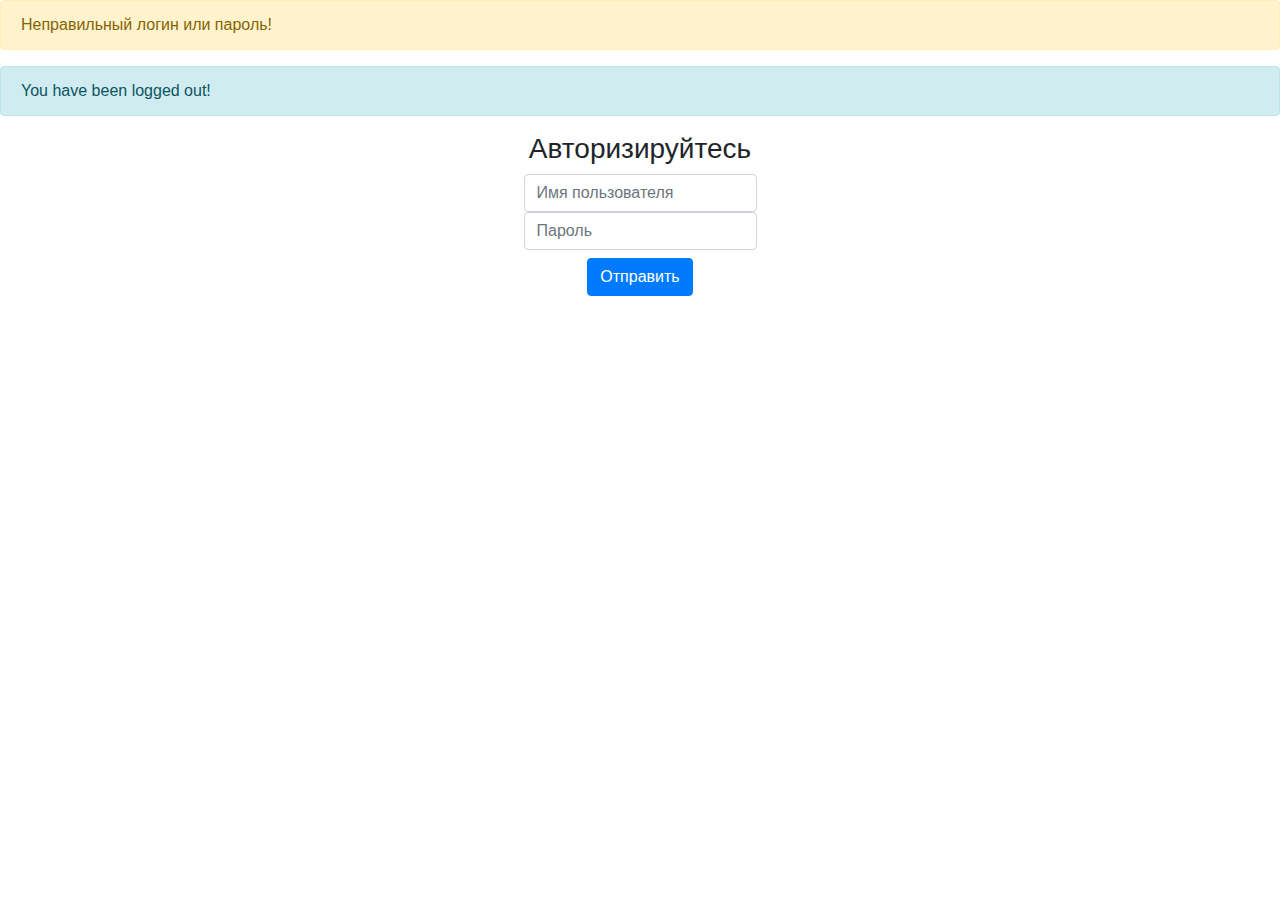
==== src/main/resources/templates/index.html @ 5f416e30 "30/03/2020 (3)" ====
<!DOCTYPE html>
<html xmlns="http://www.w3.org/1999/xhtml" xmlns:th="http://www.thymeleaf.org" xmlns:sec="http://www.w3.org/1999/xhtml">
<meta charset="UTF-8">

<head>
    <meta name="viewport" content="width=device-width, initial-scale=1, shrink-to-fit=no">

    <!-- Bootstrap CSS -->
    <link rel="stylesheet" href="https://stackpath.bootstrapcdn.com/bootstrap/4.3.1/css/bootstrap.min.css" integrity="sha384-ggOyR0iXCbMQv3Xipma34MD+dH/1fQ784/j6cY/iJTQUOhcWr7x9JvoRxT2MZw1T" crossorigin="anonymous">

    <title>Authorization</title>
</head>

<body>
<!--    <div th:insert="~{fragments/navbar :: navbar}"></div>-->

    <div class="alert alert-warning" role="alert" th:if="${param.error}">
        Неправильный логин или пароль!
    </div>

    <div class="alert alert-info" role="alert" th:if="${param.logout}">
        You have been logged out!
    </div>

    <div class="container h-100">
            <div class="col-6 mx-auto">
                <span class="align-middle">
                    <div class="form-row justify-content-center foot-marg">
                        <h3>Авторизируйтесь</h3>
                    </div>
                    <form th:action="@{/index}" method="post">
                        <div class="form-row justify-content-center foot-marg">
                            <div class="col-auto">
                                <input type="text" class="form-control" name="username"
                                       id="formGroupUsernameInput" placeholder="Имя пользователя"/>
                            </div>
                        </div>
                        <div class="form-row justify-content-center foot-marg">
                            <div class="col-auto">
                                <input type="text" class="form-control" name="password"
                                       id="formGroupPasswordInput" placeholder="Пароль"/>
                            </div>
                        </div>
                        <div class="form-row justify-content-center foot-marg">
                            <button type="submit" class="btn btn-primary mt-2">Отправить</button>
                        </div>
                    </form>
                </span>
        </div>
    </div>

    <script src="https://code.jquery.com/jquery-3.3.1.slim.min.js" integrity="sha384-q8i/X+965DzO0rT7abK41JStQIAqVgRVzpbzo5smXKp4YfRvH+8abtTE1Pi6jizo" crossorigin="anonymous"></script>
    <script src="https://cdnjs.cloudflare.com/ajax/libs/popper.js/1.14.7/umd/popper.min.js" integrity="sha384-UO2eT0CpHqdSJQ6hJty5KVphtPhzWj9WO1clHTMGa3JDZwrnQq4sF86dIHNDz0W1" crossorigin="anonymous"></script>
    <script src="https://stackpath.bootstrapcdn.com/bootstrap/4.3.1/js/bootstrap.min.js" integrity="sha384-JjSmVgyd0p3pXB1rRibZUAYoIIy6OrQ6VrjIEaFf/nJGzIxFDsf4x0xIM+B07jRM" crossorigin="anonymous"></script>
</body>

</html>
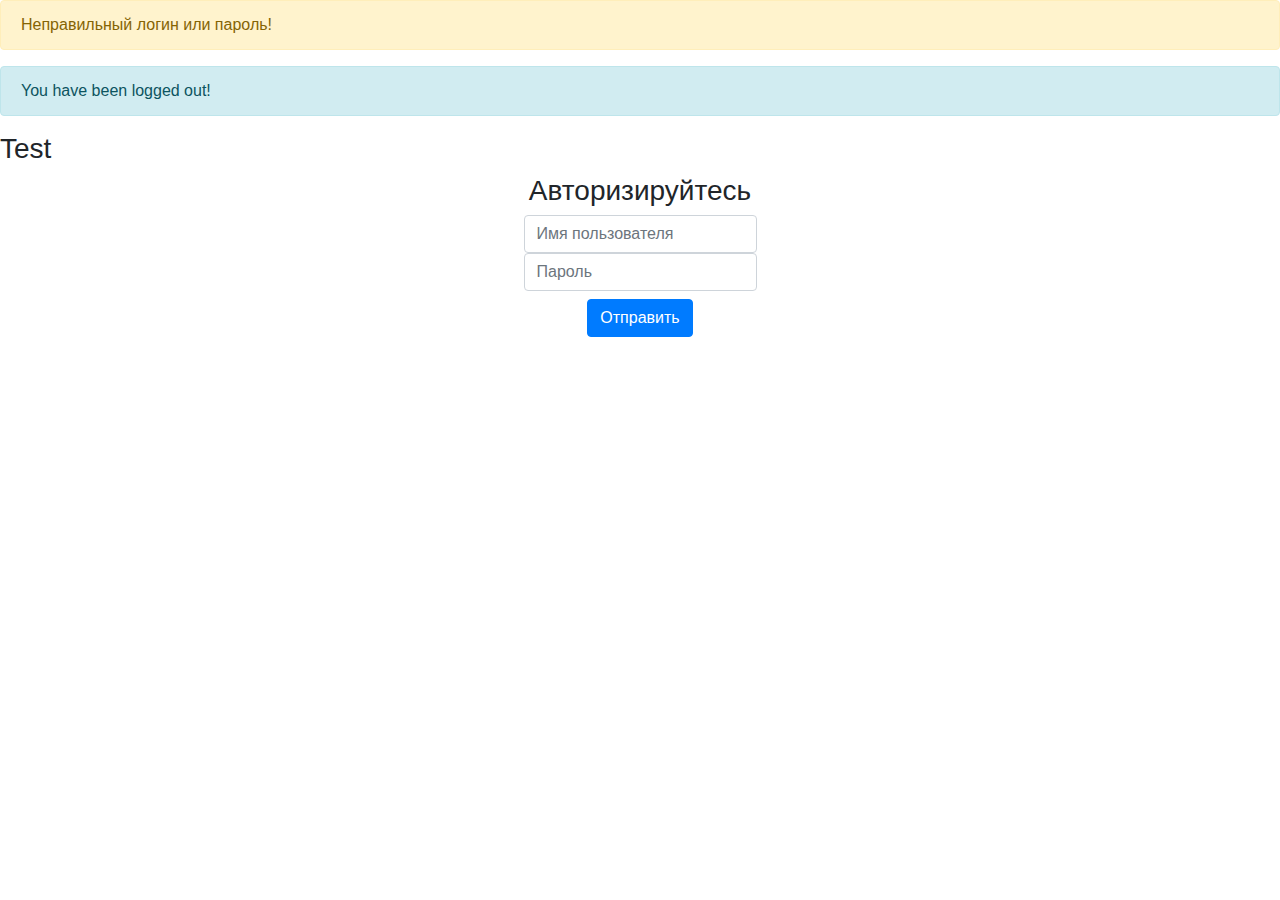
==== commit d548502e: "22/04/2020" ====
--- a/src/main/resources/templates/index.html
+++ b/src/main/resources/templates/index.html
@@ -7,12 +7,12 @@
 
     <!-- Bootstrap CSS -->
     <link rel="stylesheet" href="https://stackpath.bootstrapcdn.com/bootstrap/4.3.1/css/bootstrap.min.css" integrity="sha384-ggOyR0iXCbMQv3Xipma34MD+dH/1fQ784/j6cY/iJTQUOhcWr7x9JvoRxT2MZw1T" crossorigin="anonymous">
+    <link href="styles/style.css" rel="stylesheet" type="text/css"/>
 
     <title>Authorization</title>
 </head>
 
 <body>
-<!--    <div th:insert="~{fragments/navbar :: navbar}"></div>-->
 
     <div class="alert alert-warning" role="alert" th:if="${param.error}">
         Неправильный логин или пароль!
@@ -22,30 +22,32 @@
         You have been logged out!
     </div>
 
+    <h3>Test</h3>
+
     <div class="container h-100">
-            <div class="col-6 mx-auto">
-                <span class="align-middle">
+        <div class="col-6 mx-auto">
+            <span class="align-middle">
+                <div class="form-row justify-content-center foot-marg">
+                    <h3>Авторизируйтесь</h3>
+                </div>
+                <form th:action="@{/index}" method="post">
                     <div class="form-row justify-content-center foot-marg">
-                        <h3>Авторизируйтесь</h3>
+                        <div class="col-auto">
+                            <input type="text" class="form-control" name="username"
+                                   id="formGroupUsernameInput" placeholder="Имя пользователя"/>
+                        </div>
                     </div>
-                    <form th:action="@{/index}" method="post">
-                        <div class="form-row justify-content-center foot-marg">
-                            <div class="col-auto">
-                                <input type="text" class="form-control" name="username"
-                                       id="formGroupUsernameInput" placeholder="Имя пользователя"/>
-                            </div>
+                    <div class="form-row justify-content-center foot-marg">
+                        <div class="col-auto">
+                            <input type="text" class="form-control" name="password"
+                                   id="formGroupPasswordInput" placeholder="Пароль"/>
                         </div>
-                        <div class="form-row justify-content-center foot-marg">
-                            <div class="col-auto">
-                                <input type="text" class="form-control" name="password"
-                                       id="formGroupPasswordInput" placeholder="Пароль"/>
-                            </div>
-                        </div>
-                        <div class="form-row justify-content-center foot-marg">
-                            <button type="submit" class="btn btn-primary mt-2">Отправить</button>
-                        </div>
-                    </form>
-                </span>
+                    </div>
+                    <div class="form-row justify-content-center foot-marg">
+                        <button type="submit" class="btn btn-primary mt-2">Отправить</button>
+                    </div>
+                </form>
+            </span>
         </div>
     </div>
 
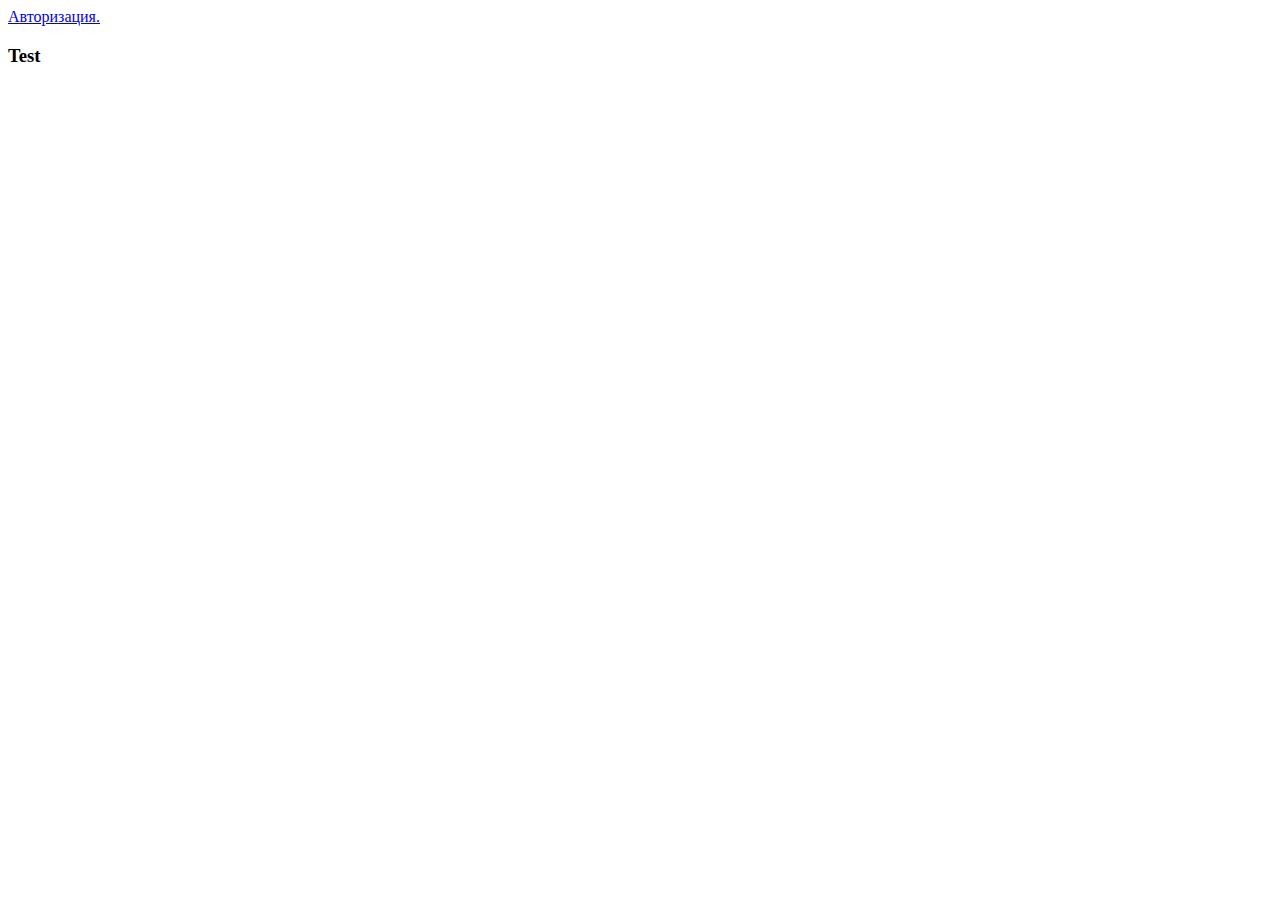
==== commit 70e5b17a: "24/04/2020" ====
--- a/src/main/resources/templates/index.html
+++ b/src/main/resources/templates/index.html
@@ -1,59 +1,16 @@
 <!DOCTYPE html>
-<html xmlns="http://www.w3.org/1999/xhtml" xmlns:th="http://www.thymeleaf.org" xmlns:sec="http://www.w3.org/1999/xhtml">
-<meta charset="UTF-8">
+<!--<html xmlns="http://www.w3.org/1999/xhtml" xmlns:th="http://www.thymeleaf.org" xmlns:sec="http://www.w3.org/1999/xhtml">-->
 
 <head>
-    <meta name="viewport" content="width=device-width, initial-scale=1, shrink-to-fit=no">
+    <meta charset="UTF-8"/>
+    <title>Авторизация</title>
 
-    <!-- Bootstrap CSS -->
-    <link rel="stylesheet" href="https://stackpath.bootstrapcdn.com/bootstrap/4.3.1/css/bootstrap.min.css" integrity="sha384-ggOyR0iXCbMQv3Xipma34MD+dH/1fQ784/j6cY/iJTQUOhcWr7x9JvoRxT2MZw1T" crossorigin="anonymous">
-    <link href="styles/style.css" rel="stylesheet" type="text/css"/>
-
-    <title>Authorization</title>
+    <link rel="stylesheet" href="style.css">
 </head>
 
 <body>
-
-    <div class="alert alert-warning" role="alert" th:if="${param.error}">
-        Неправильный логин или пароль!
-    </div>
-
-    <div class="alert alert-info" role="alert" th:if="${param.logout}">
-        You have been logged out!
-    </div>
-
+    <a href="http://google.com">Авторизация.</a>
     <h3>Test</h3>
-
-    <div class="container h-100">
-        <div class="col-6 mx-auto">
-            <span class="align-middle">
-                <div class="form-row justify-content-center foot-marg">
-                    <h3>Авторизируйтесь</h3>
-                </div>
-                <form th:action="@{/index}" method="post">
-                    <div class="form-row justify-content-center foot-marg">
-                        <div class="col-auto">
-                            <input type="text" class="form-control" name="username"
-                                   id="formGroupUsernameInput" placeholder="Имя пользователя"/>
-                        </div>
-                    </div>
-                    <div class="form-row justify-content-center foot-marg">
-                        <div class="col-auto">
-                            <input type="text" class="form-control" name="password"
-                                   id="formGroupPasswordInput" placeholder="Пароль"/>
-                        </div>
-                    </div>
-                    <div class="form-row justify-content-center foot-marg">
-                        <button type="submit" class="btn btn-primary mt-2">Отправить</button>
-                    </div>
-                </form>
-            </span>
-        </div>
-    </div>
-
-    <script src="https://code.jquery.com/jquery-3.3.1.slim.min.js" integrity="sha384-q8i/X+965DzO0rT7abK41JStQIAqVgRVzpbzo5smXKp4YfRvH+8abtTE1Pi6jizo" crossorigin="anonymous"></script>
-    <script src="https://cdnjs.cloudflare.com/ajax/libs/popper.js/1.14.7/umd/popper.min.js" integrity="sha384-UO2eT0CpHqdSJQ6hJty5KVphtPhzWj9WO1clHTMGa3JDZwrnQq4sF86dIHNDz0W1" crossorigin="anonymous"></script>
-    <script src="https://stackpath.bootstrapcdn.com/bootstrap/4.3.1/js/bootstrap.min.js" integrity="sha384-JjSmVgyd0p3pXB1rRibZUAYoIIy6OrQ6VrjIEaFf/nJGzIxFDsf4x0xIM+B07jRM" crossorigin="anonymous"></script>
 </body>
 
 </html>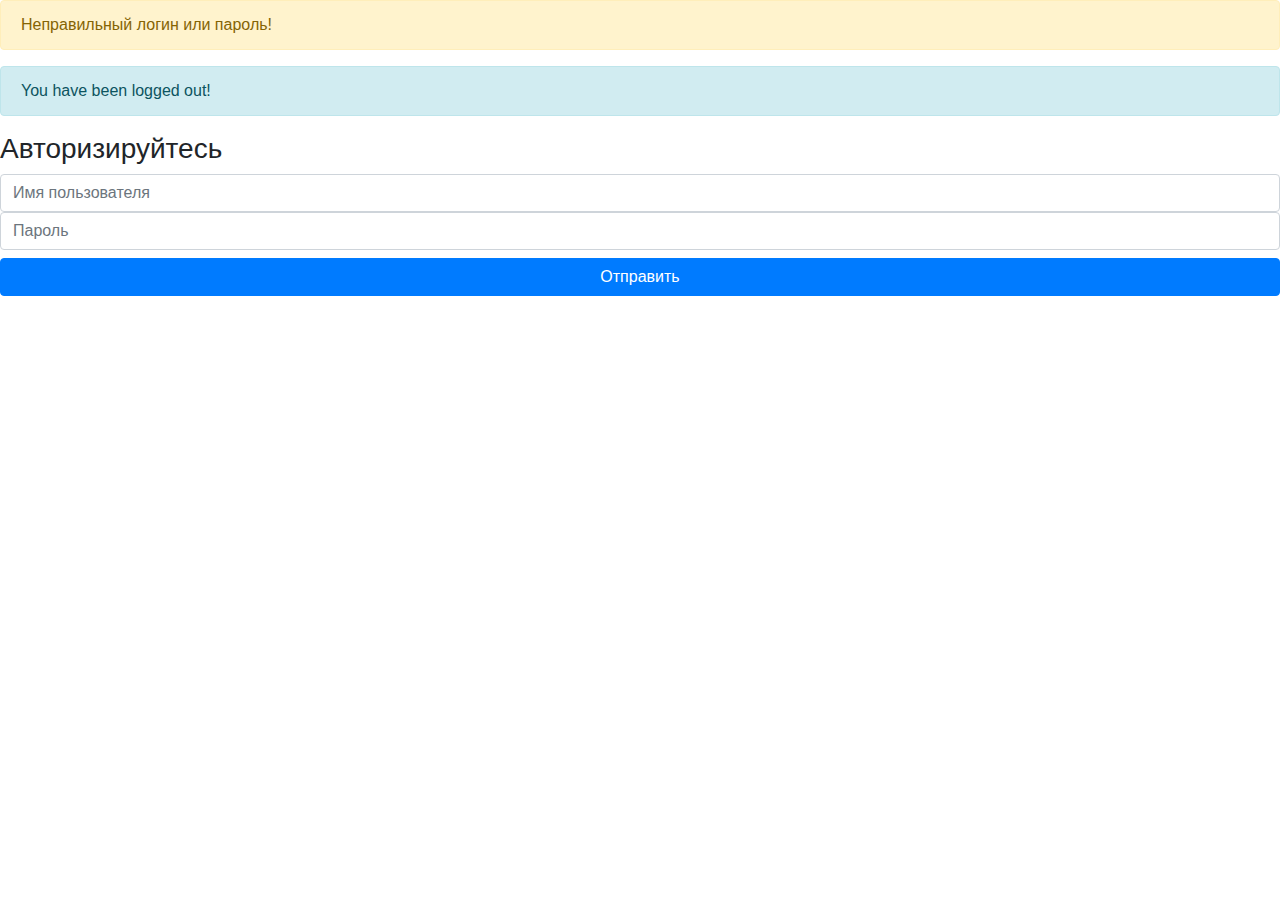
==== commit e6740b5b: "06/05/2020" ====
--- a/src/main/resources/templates/index.html
+++ b/src/main/resources/templates/index.html
@@ -1,16 +1,41 @@
 <!DOCTYPE html>
-<!--<html xmlns="http://www.w3.org/1999/xhtml" xmlns:th="http://www.thymeleaf.org" xmlns:sec="http://www.w3.org/1999/xhtml">-->
+<html xmlns="http://www.w3.org/1999/xhtml" xmlns:th="http://www.thymeleaf.org" xmlns:sec="http://www.w3.org/1999/xhtml">
+<meta charset="UTF-8">
 
 <head>
-    <meta charset="UTF-8"/>
-    <title>Авторизация</title>
+    <meta name="viewport" content="width=device-width, initial-scale=1, shrink-to-fit=no">
 
-    <link rel="stylesheet" href="style.css">
+    <!-- Bootstrap CSS -->
+    <link rel="stylesheet" href="https://stackpath.bootstrapcdn.com/bootstrap/4.3.1/css/bootstrap.min.css" integrity="sha384-ggOyR0iXCbMQv3Xipma34MD+dH/1fQ784/j6cY/iJTQUOhcWr7x9JvoRxT2MZw1T" crossorigin="anonymous">
+    <link href="./css/style.css" rel="stylesheet">
+
+    <title>Authorization</title>
+
+    <link rel="stylesheet" href="./css/style.css">
 </head>
 
 <body>
-    <a href="http://google.com">Авторизация.</a>
-    <h3>Test</h3>
+
+    <div class="alert alert-warning" role="alert" th:if="${param.error}">
+        Неправильный логин или пароль!
+    </div>
+
+    <div class="alert alert-info" role="alert" th:if="${param.logout}">
+        You have been logged out!
+    </div>
+
+    <div class="flex-container start">
+        <form id="login_form" th:action="@{/index}" method="post">
+            <h3>Авторизируйтесь</h3>
+            <input type="text" class="form-control" name="username" id="formGroupUsernameInput" placeholder="Имя пользователя"/>
+            <input type="text" class="form-control" name="password" id="formGroupPasswordInput" placeholder="Пароль"/>
+            <button type="submit" class="btn btn-primary btn-block mt-2">Отправить</button>
+        </form>
+    </div>
+
+    <script src="https://code.jquery.com/jquery-3.3.1.slim.min.js" integrity="sha384-q8i/X+965DzO0rT7abK41JStQIAqVgRVzpbzo5smXKp4YfRvH+8abtTE1Pi6jizo" crossorigin="anonymous"></script>
+    <script src="https://cdnjs.cloudflare.com/ajax/libs/popper.js/1.14.7/umd/popper.min.js" integrity="sha384-UO2eT0CpHqdSJQ6hJty5KVphtPhzWj9WO1clHTMGa3JDZwrnQq4sF86dIHNDz0W1" crossorigin="anonymous"></script>
+    <script src="https://stackpath.bootstrapcdn.com/bootstrap/4.3.1/js/bootstrap.min.js" integrity="sha384-JjSmVgyd0p3pXB1rRibZUAYoIIy6OrQ6VrjIEaFf/nJGzIxFDsf4x0xIM+B07jRM" crossorigin="anonymous"></script>
 </body>
 
 </html>